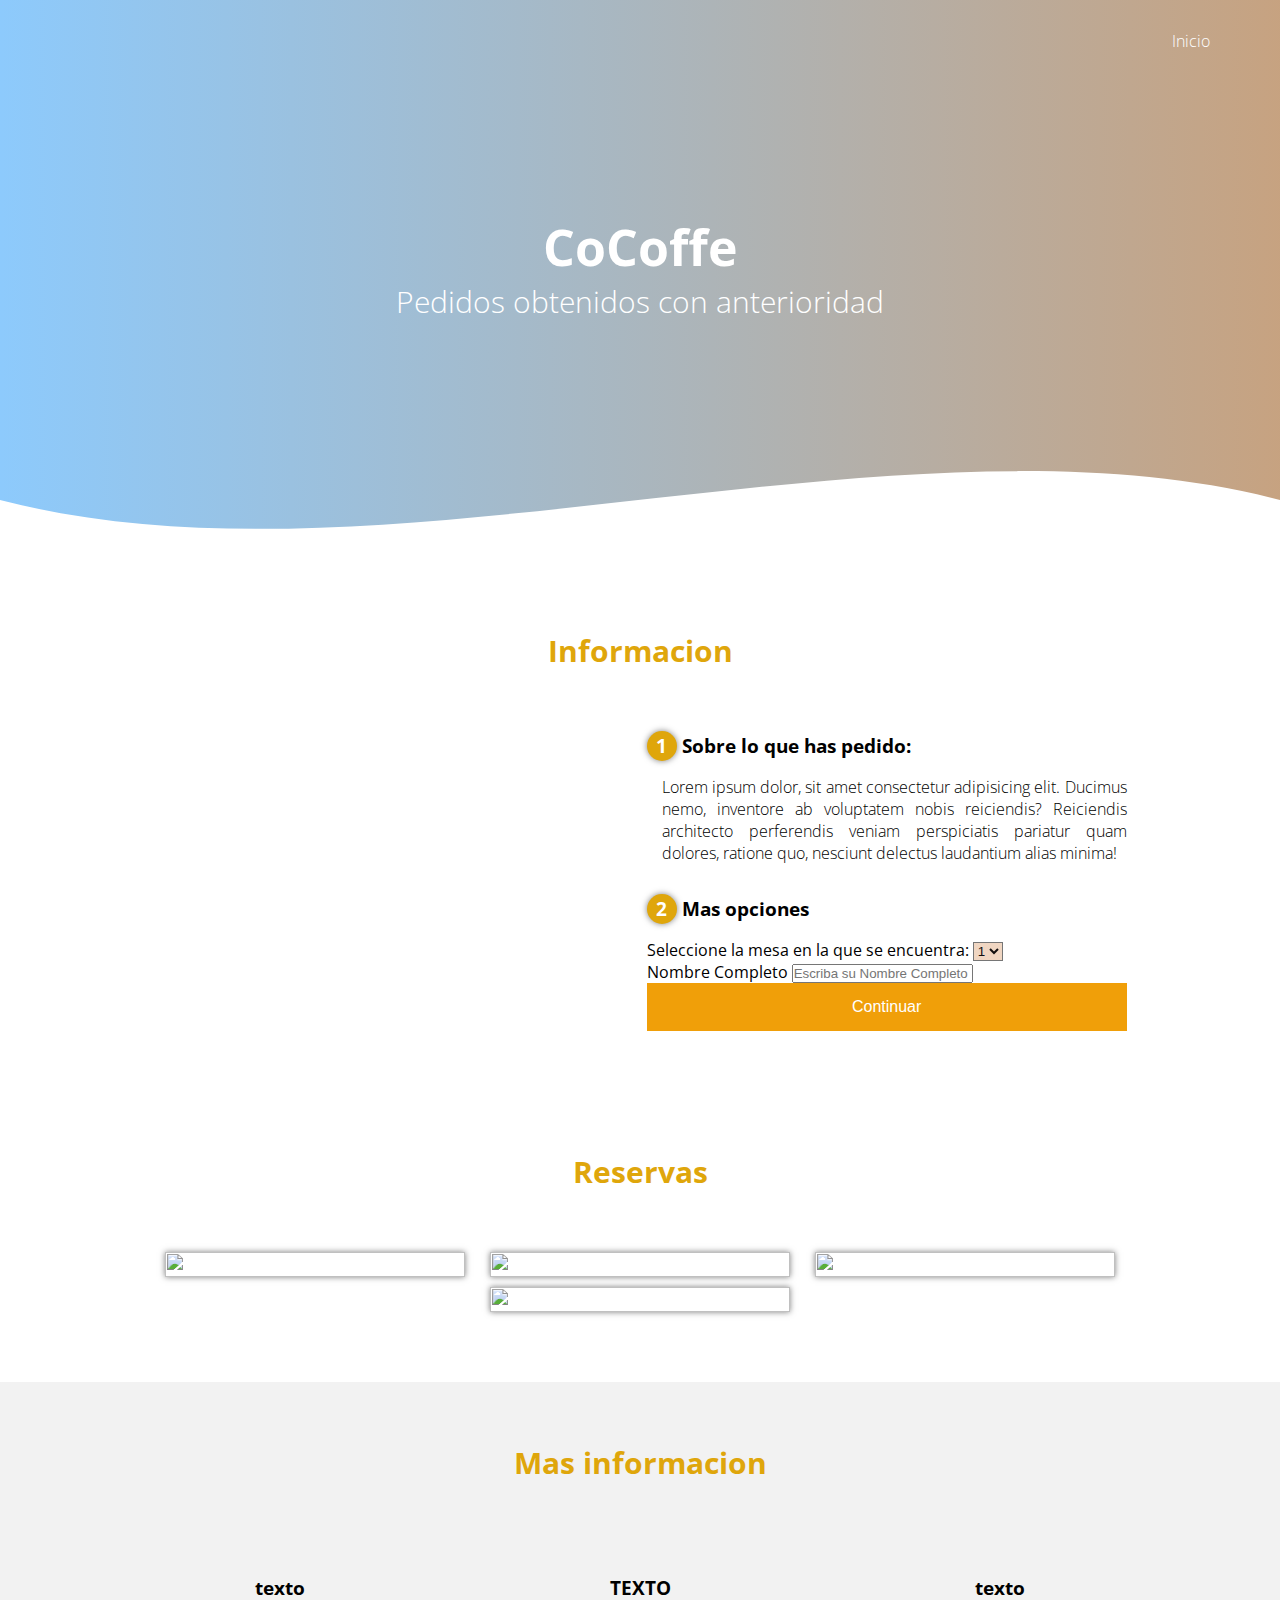
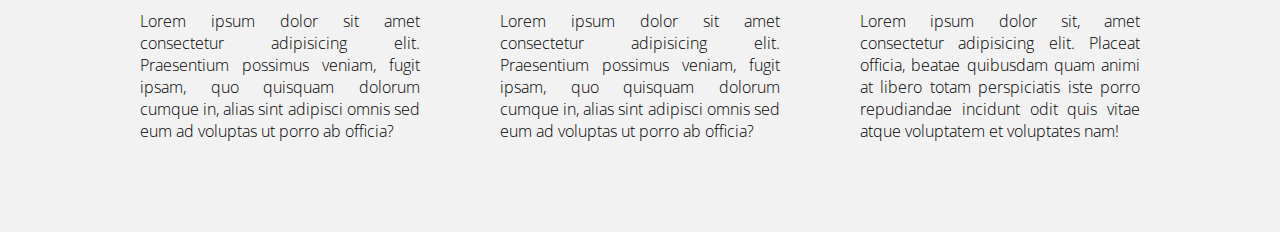
==== index.html @ 489b425b "help to frontend" ====
<!DOCTYPE html>
<html lang="es">

<head>
    <meta charset="UTF-8">
    <meta name="viewport" content="width=device-width, initial-scale=1.0">
    <meta http-equiv="X-UA-Compatible" content="ie=edge">
    <title>CoCoffe</title>
    <link rel="shortcut icon" href="img/icon.png" type="image/x-icon">
    <link rel="stylesheet" href="css/estilos.css">
    <link href="https://fonts.googleapis.com/css?family=Open+Sans:300,400,700,800&display=swap" rel="stylesheet"> 
    <link rel="stylesheet" href="https://stackpath.bootstrapcdn.com/bootstrap/4.5.0/css/bootstrap.min.css" integrity="sha384-9aIt2nRpC12Uk9gS9baDl411NQApFmC26EwAOH8WgZl5MYYxFfc+NcPb1dKGj7Sk" crossorigin="anonymous">
</head>

<body>
    <header>
      <nav>
            <a href="" type="button" class="btn btn-outline-warning">Inicio</a>
            <a href=""></a>
        </nav>
        <section class="textos-header">
            <h1>CoCoffe</h1>
            <h2>Pedidos obtenidos con anterioridad</h2>
        </section>
        <div class="wave" style="height: 150px; overflow: hidden;"><svg viewBox="0 0 500 150" preserveAspectRatio="none"
                style="height: 100%; width: 100%;">
                <path d="M0.00,49.98 C150.00,150.00 349.20,-50.00 500.00,49.98 L500.00,150.00 L0.00,150.00 Z"
                    style="stroke: none; fill: #fff;"></path>
            </svg></div>
    </header>
    <main>
        <section class="contenedor sobre-nosotros">
            <h2 class="titulo">Informacion</h2>
            <div class="contenedor-sobre-nosotros">
                <img src="https://images.unsplash.com/photo-1441109296207-fd911f7cd5e5?ixlib=rb-1.2.1&auto=format&fit=crop&w=1371&q=80" alt="" class="imagen-about-us">
                <div class="contenido-textos">
                    <form action="" method="GET">
                        <h3><span>1</span>Sobre lo que has pedido:</h3>
                        <p>Lorem ipsum dolor, sit amet consectetur adipisicing elit. Ducimus nemo, inventore ab voluptatem nobis
                            reiciendis? Reiciendis architecto perferendis veniam perspiciatis pariatur quam dolores,
                            ratione quo, nesciunt delectus laudantium alias minima!</p>
                        <h3><span>2</span>Mas opciones</h3>
                        <div class="form-group">
                            <label for="product_select" class="form-label">Seleccione la mesa en la que se encuentra:</label>
                            
                                <select class="form-control list" id="product_select" name="product_select">
                                    <option value="1">1</option>
                                    <option value="2">2</option>
                                    <option value="3">3</option>
                                    <option value="4">4</option>
                                    <option value="5">5</option>
                                </select>
                        </div>

                        <div class="form-group">
                            <label for="full-name">Nombre Completo</label>
                            <input type="text" class="form-control" id="full-name" placeholder="Escriba su Nombre Completo" required>
                          </div>
                        <input type="submit" value="Continuar" class="button-submit">
                    </form>
                </div>
            </div>
        </section>
    </main>
       <section class="portafolio">
            <div class="contenedor">
                <h2 class="titulo">Reservas</h2>
                <div class="galeria-port">

                    <div class="imagen-port">
                        <img src="https://images.unsplash.com/photo-1506193029-6cb2e0c90e36?ixlib=rb-1.2.1&ixid=eyJhcHBfaWQiOjEyMDd9&auto=format&fit=crop&w=675&q=80" alt="">
                        <div class="hover-galeria">
                            <img src="img/seleccion.png" alt="">
                            <p>Lorem ipsum dolor, sit amet consectetur adipisicing elit. Soluta rem ratione voluptatum officia veniam, similique amet cupiditate quis quae nemo est reprehenderit suscipit, exercitationem voluptates. Nulla sed minima velit saepe!</p>

                        </div>
                    </div>

                    <div class="imagen-port">
                        <img src="https://images.unsplash.com/photo-1506193029-6cb2e0c90e36?ixlib=rb-1.2.1&ixid=eyJhcHBfaWQiOjEyMDd9&auto=format&fit=crop&w=675&q=80" alt="">
                        <div class="hover-galeria">
                            <img src="img/seleccion.png" alt="">
                            <p>Lorem ipsum dolor, sit amet consectetur adipisicing elit. Soluta rem ratione voluptatum officia veniam, similique amet cupiditate quis quae nemo est reprehenderit suscipit, exercitationem voluptates. Nulla sed minima velit saepe!</p>

                        </div>
                    </div>

                    <div class="imagen-port">
                        <img src="https://images.unsplash.com/photo-1506193029-6cb2e0c90e36?ixlib=rb-1.2.1&ixid=eyJhcHBfaWQiOjEyMDd9&auto=format&fit=crop&w=675&q=80" alt="">
                        <div class="hover-galeria">
                            <img src="img/seleccion.png" alt="">
                            <p>Lorem ipsum dolor, sit amet consectetur adipisicing elit. Soluta rem ratione voluptatum officia veniam, similique amet cupiditate quis quae nemo est reprehenderit suscipit, exercitationem voluptates. Nulla sed minima velit saepe!</p>

                        </div>
                    </div>

                    <div class="imagen-port">
                        <img src="https://images.unsplash.com/photo-1506193029-6cb2e0c90e36?ixlib=rb-1.2.1&ixid=eyJhcHBfaWQiOjEyMDd9&auto=format&fit=crop&w=675&q=80" alt="">
                        <div class="hover-galeria">
                            <img src="img/seleccion.png" alt="">
                            <p>Lorem ipsum dolor, sit amet consectetur adipisicing elit. Soluta rem ratione voluptatum officia veniam, similique amet cupiditate quis quae nemo est reprehenderit suscipit, exercitationem voluptates. Nulla sed minima velit saepe!</p>

                        </div>
                    </div>

                </div>
            </div>
        </section>
    </main>
        <section class="about-services">
            <div class="contenedor">
                <h2 class="titulo">Mas informacion</h2>
                <div class="servicio-cont">
                    <div class="servicio-ind">
                        <img src="https://images.unsplash.com/photo-1587620931276-d97f425f62b9?ixlib=rb-1.2.1&ixid=eyJhcHBfaWQiOjEyMDd9&auto=format&fit=crop&w=2089&q=80" alt="">
                        <h3>texto</h3>
                        <p>Lorem ipsum dolor sit amet consectetur adipisicing elit. Praesentium possimus veniam, fugit ipsam, quo quisquam dolorum cumque in, alias sint adipisci omnis sed eum ad voluptas ut porro ab officia?</p>
                    </div>
                    <div class="servicio-ind">
                        <img src="https://images.unsplash.com/photo-1587620931276-d97f425f62b9?ixlib=rb-1.2.1&ixid=eyJhcHBfaWQiOjEyMDd9&auto=format&fit=crop&w=2089&q=80" alt="">
                        <h3>TEXTO</h3>
                        <p>Lorem ipsum dolor sit amet consectetur adipisicing elit. Praesentium possimus veniam, fugit ipsam, quo quisquam dolorum cumque in, alias sint adipisci omnis sed eum ad voluptas ut porro ab officia?</p>
                    </div>
                    <div class="servicio-ind">
                        <img src="https://images.unsplash.com/photo-1587620931276-d97f425f62b9?ixlib=rb-1.2.1&ixid=eyJhcHBfaWQiOjEyMDd9&auto=format&fit=crop&w=2089&q=80" alt="">
                        <h3>texto</h3>
                        <p>Lorem ipsum dolor sit, amet consectetur adipisicing elit. Placeat officia, beatae quibusdam quam animi at libero totam perspiciatis iste porro repudiandae incidunt odit quis vitae atque voluptatem et voluptates nam!</p>
                    </div>
                </div>
            </div>
        </section>
    </main>
   
</body>

</html>
---- css/estilos.css ----
* {
    margin: 0;
    padding: 0;
    box-sizing: border-box;
}

body {
    font-family: 'open sans';
}

.contenedor {
    padding: 60px 0;
    width: 90%;
    max-width: 1000px;
    margin: auto;
    overflow: hidden;
}

.titulo {
    color: #dfa60b;
    font-size: 30px;
    text-align: center;
    margin-bottom: 60px;
}

/* Header */

header {
    width: 100%;
    height: 600px;
    background: #bc4e9c;
    /* fallback for old browsers */
    background: -webkit-linear-gradient(to right, hsla(207, 95%, 50%, 0.459), hsla(29, 45%, 46%, 0.664)), url(https://images.unsplash.com/photo-1554118811-1e0d58224f24?ixlib=rb-1.2.1&ixid=eyJhcHBfaWQiOjEyMDd9&auto=format&fit=crop&w=1330&q=80);
    /* Chrome 10-25, Safari 5.1-6 */
    background: linear-gradient(to right, hsla(207, 95%, 50%, 0.459), hsla(29, 45%, 46%, 0.664)), url(https://images.unsplash.com/photo-1554118811-1e0d58224f24?ixlib=rb-1.2.1&ixid=eyJhcHBfaWQiOjEyMDd9&auto=format&fit=crop&w=1330&q=80);
    /* W3C, IE 10+/ Edge, Firefox 16+, Chrome 26+, Opera 12+, Safari 7+ */
    background-size: cover;
    background-attachment: fixed;
    position: relative;
}

nav{
    text-align: right;
    padding: 30px 50px 0 0;
}

nav > a{
    color:#fff;
    font-weight: 300;
    text-decoration: none;
    margin-right: 10px;
}

nav > a:hover{
    text-decoration: underline;
}

header .textos-header{
    display: flex;
    height: 430px;
    width: 100%;
    align-items: center;
    justify-content: center;
    flex-direction: column;
    text-align: center;
}

.textos-header h1{
    font-size: 50px;
    color:#fff;
}

.textos-header h2{
    font-size: 30px;
    font-weight: 300;
    color:#fff;
}

.wave{
    position: absolute;
    bottom: 0;
    width: 100%;
}

/* About us */

main .sobre-nosotros{
    padding: 30px 0 60px 0;
}
.contenedor-sobre-nosotros{
    display: flex;
    justify-content: space-evenly;
}

.imagen-about-us{
    width: 48%;
}

.sobre-nosotros .contenido-textos{
    width: 48%;
}

.contenido-textos h3{
    margin-bottom: 15px;
}

.contenido-textos h3 span{
    background: #dfa60b;
    color: #fff;
    border-radius: 50%;
    display: inline-block;
    text-align: center;
    width: 30px;
    height: 30px;
    padding: 2px;
    box-shadow: 0 0 6px 0 rgba(0, 0, 0, .5);
    margin-right: 5px;
}

.contenido-textos p{
    padding: 0px 0px 30px 15px;
    font-weight: 300;
    text-align: justify;
}

/* Galeria */


.portafolio{
    background: #ffffff;
}

.galeria-port{
    display: flex;
    justify-content: space-evenly;
    flex-wrap: wrap;
}

.imagen-port{
    width: 30%;
    margin-bottom: 10px;
    overflow: hidden;
    position: relative;
    cursor: pointer;
    box-shadow: 0 0 6px 0 rgba(0, 0, 0, .5);
}

.imagen-port > img{
    width: 100%;
    height: 100%;
    object-fit: cover;
    display: block;
}

.hover-galeria{
    position: absolute;
    width: 100%;
    height: 100%;
    top: 0;
    transform: scale(0);
    background: rgba(202, 140, 6, 0.7);
    transition: transform .5s;
    display: flex;
    justify-content: center;
    align-items: center;
    flex-direction: column;
}

.hover-galeria img{
    width: 50px;
}

.hover-galeria p{
    color: #fff;
}

.imagen-port:hover .hover-galeria{
    transform: scale(1);
}

/* Clients */

.cards{
    display: flex;
    justify-content: space-evenly;
}

.cards .card{
    background: #dfa60b;
    display: flex;
    width: 46%;
    height: 200px;
    align-items: center;
    justify-content: space-evenly;
    border-radius: 5px;
    box-shadow: 0 0 6px 0 rgba(0, 0, 0, 0.6);
}

.cards .card img{
    width: 100px;
    height: 100px;
    object-fit: cover;
    border: 3px solid #fff;
    border-radius: 50%;
    display: block;
}

.cards .card > .contenido-texto-card{
    width: 60%;
    color: #fff;
}

.cards .card > .contenido-texto-card p{
    font-weight: 300;
    padding-top: 5px;
}

/*  Our team */

.about-services{
    background: #f2f2f2;
    padding-bottom: 30px;
}


.servicio-cont{
    display:flex;
    justify-content: space-between;
    align-items: center;
}

.servicio-ind{
    width: 28%;
    text-align: center;
}

.servicio-ind img{
    width: 90%;
}

.servicio-ind h3{
    margin: 10px 0;
}

.servicio-ind p{
    font-weight: 300;
    text-align: justify;
}

/* footer */

footer{
    background: #414141;
    padding: 60px 0 30px 0;
    margin: auto;
    overflow: hidden;
}

.contenedor-footer{
    display: flex;
    width: 90%;
    justify-content: space-evenly;
    margin: auto;
    padding-bottom: 50px;
    border-bottom: 1px solid #ccc;
}

.content-foo{
    text-align: center;
}

.content-foo h4{
    color: #fff;
    border-bottom: 3px solid #4756db;
    padding-bottom: 5px;
    margin-bottom: 10px;
}

.content-foo p{
    color: #ccc;
}

.titulo-final{
    text-align: center;
    font-size: 24px;
    margin: 20px 0 0 0;
    color: #9e9797;
}

@media screen and (max-width:900px){
    header{
        background-position: center;
    }

    .contenedor-sobre-nosotros{
        flex-direction: column;
        justify-content: center;
        align-items: center;
    }

    .sobre-nosotros .contenido-textos{
        width: 90%;
    }

    .imagen-about-us{
        width: 90%;
    }

    /* Galeria */

    .imagen-port{
        width: 44%;
    }

    /* Clientes */

    .cards{
        flex-direction: column;
        justify-content: center;
        align-items: center;
    }

    .cards .card{
        width: 90%;
    }

    .cards .card:first-child{
        margin-bottom: 30px;
    }

    /* servicios */

    .servicio-cont{
        justify-content: center;
        flex-direction: column;
    }

    .servicio-ind{
        width: 100%;
        text-align: center;
    }

    .servicio-ind:nth-child(1), .servicio-ind:nth-child(2){
        margin-bottom: 60px;
    }

    .servicio-ind img{
        width: 90%;
    }
}

@media screen and (max-width:500px){
    nav{
        text-align: center;
        padding: 30px 0 0 0;
    }

    nav > a{
        margin-right: 5px;
    }

    .textos-header h1{
        font-size: 35px;
    }

    .textos-header h2{
        font-size: 20px;
    }

    /* ABOUT US */

    .imagen-about-us{
        margin-bottom: 60px;
        width: 99%;
    }

    .sobre-nosotros .contenido-textos{
        width: 95%;
    }

    /* Galeria */

    .imagen-port{
        width: 95%;
    }

    /* Clients */

    .cards .card{
        height: 450px;
        display: flex;
        flex-direction: column;
        align-items: center;
    }

    .cards .card img{
        width: 90px;
        height: 90px;
    }

    /* Footer */

    .contenedor-footer{
        flex-direction: column;
        border: none;
    }

    .content-foo{
        margin-bottom: 20px;
        text-align: center;
    }

    .content-foo h4{
        border: none;
    }

    .content-foo p{
        color: #ccc;
        border-bottom: 1px solid #f2f2f2;
        padding-bottom: 20px;
    }

    .titulo-final{
        font-size: 20px;
    }
}

.list{
    color: rgb(19, 16, 16);
    background: rgba(233, 197, 168, 0.7);
}

option{
    color: rgb(19, 16, 16);
    background-color: rgba(233, 197, 168, 0.7) ;
}

.button-submit{
    width: 100%;
    font-family: sans-serif;
    outline: none;
    background: rgb(240, 159, 9);
    font-size: 16px;
    border: none;
    color: #fff;
    padding: 15px 0;
    cursor: pointer;
    transition: all 1.0s ease
}

.button-submit:hover{
    background: rgb(147, 233, 161);
}
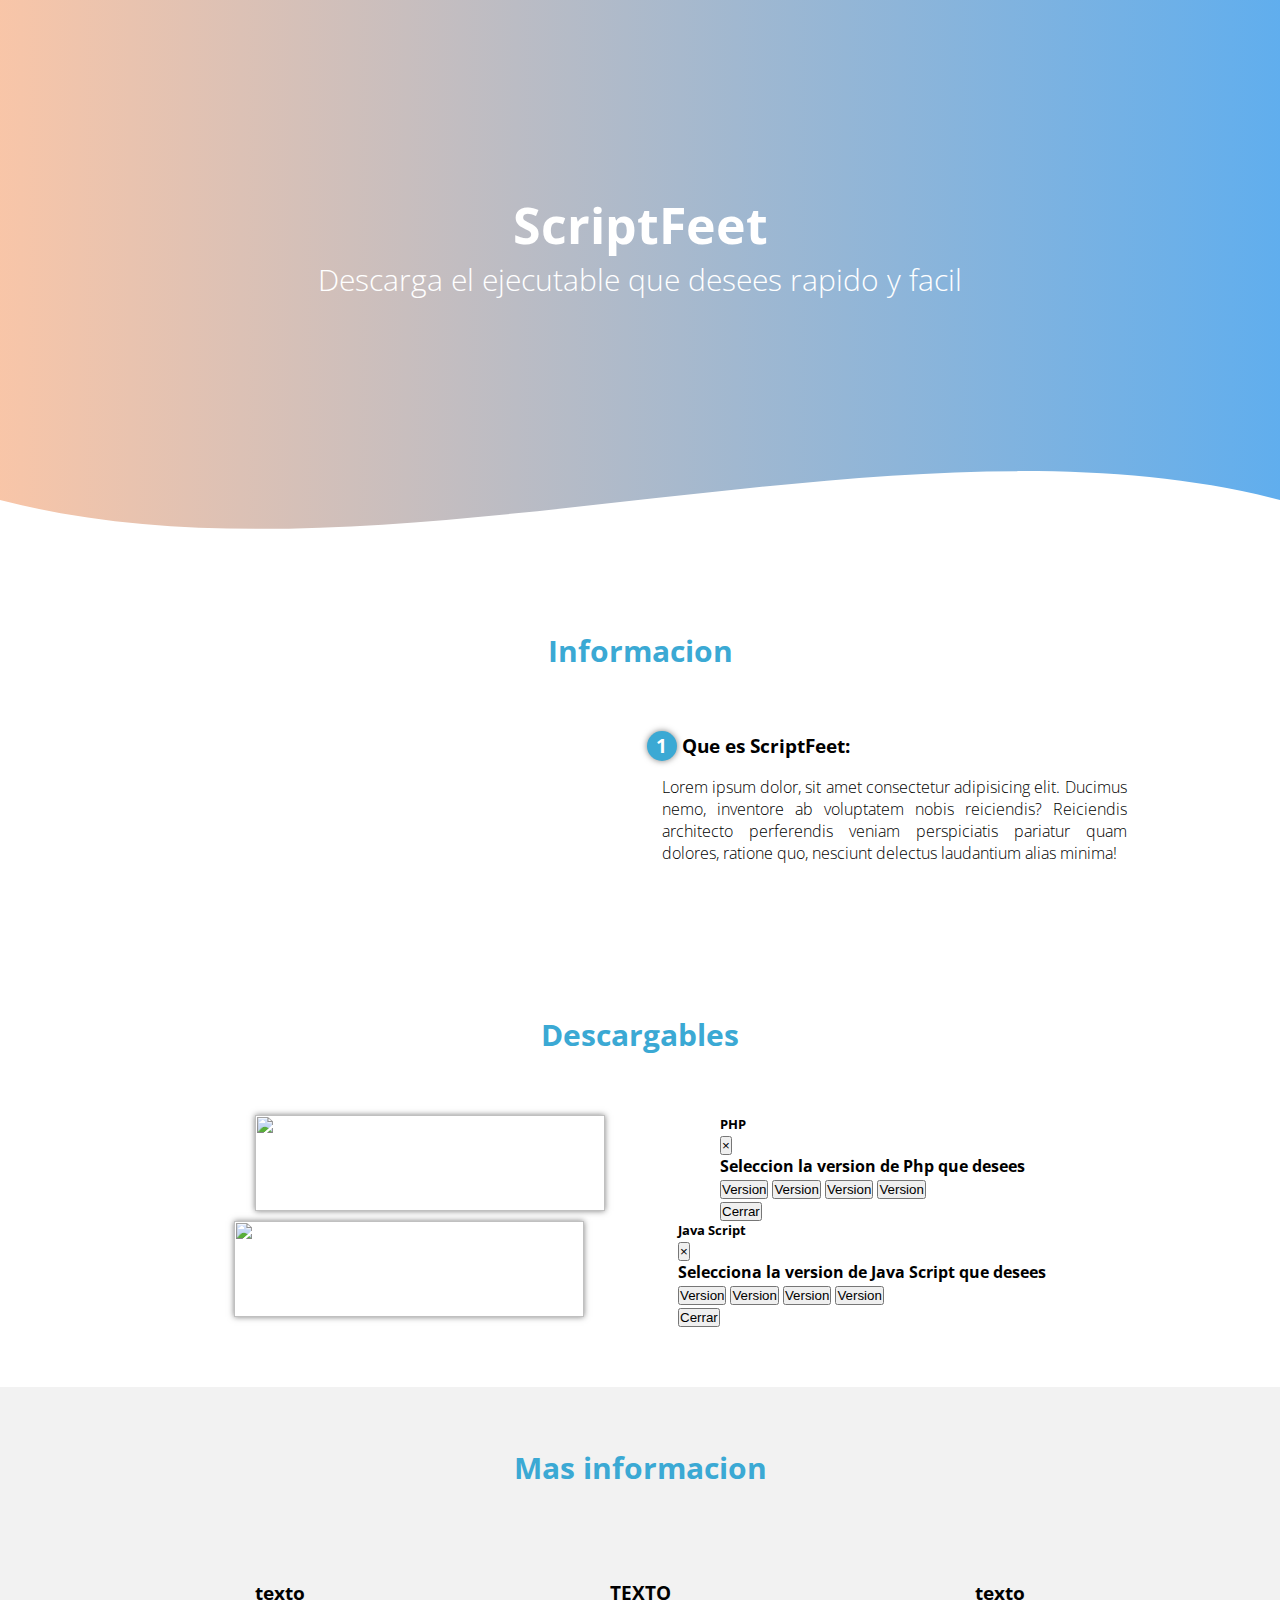
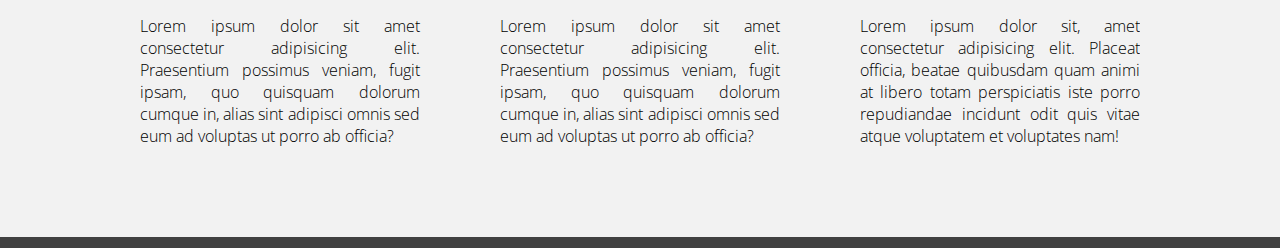
==== commit 250dc520: "home page upgrade with windows model" ====
--- a/index.html
+++ b/index.html
@@ -5,8 +5,8 @@
     <meta charset="UTF-8">
     <meta name="viewport" content="width=device-width, initial-scale=1.0">
     <meta http-equiv="X-UA-Compatible" content="ie=edge">
-    <title>CoCoffe</title>
-    <link rel="shortcut icon" href="img/icon.png" type="image/x-icon">
+    <title>ScriptFeet</title>
+    <link rel="shortcut icon" href="https://image.flaticon.com/icons/png/512/1674/1674712.png" type="image/x-icon">
     <link rel="stylesheet" href="css/estilos.css">
     <link href="https://fonts.googleapis.com/css?family=Open+Sans:300,400,700,800&display=swap" rel="stylesheet"> 
     <link rel="stylesheet" href="https://stackpath.bootstrapcdn.com/bootstrap/4.5.0/css/bootstrap.min.css" integrity="sha384-9aIt2nRpC12Uk9gS9baDl411NQApFmC26EwAOH8WgZl5MYYxFfc+NcPb1dKGj7Sk" crossorigin="anonymous">
@@ -15,12 +15,12 @@
 <body>
     <header>
       <nav>
-            <a href="" type="button" class="btn btn-outline-warning">Inicio</a>
-            <a href=""></a>
+            <!--<a href=""></a>
+            <a href=""></a>-->
         </nav>
         <section class="textos-header">
-            <h1>CoCoffe</h1>
-            <h2>Pedidos obtenidos con anterioridad</h2>
+            <h1>ScriptFeet</h1>
+            <h2>Descarga el ejecutable que desees rapido y facil</h2>
         </section>
         <div class="wave" style="height: 150px; overflow: hidden;"><svg viewBox="0 0 500 150" preserveAspectRatio="none"
                 style="height: 100%; width: 100%;">
@@ -32,77 +32,95 @@
         <section class="contenedor sobre-nosotros">
             <h2 class="titulo">Informacion</h2>
             <div class="contenedor-sobre-nosotros">
-                <img src="https://images.unsplash.com/photo-1441109296207-fd911f7cd5e5?ixlib=rb-1.2.1&auto=format&fit=crop&w=1371&q=80" alt="" class="imagen-about-us">
+                <img src="https://images.unsplash.com/photo-1482062364825-616fd23b8fc1?ixlib=rb-1.2.1&ixid=eyJhcHBfaWQiOjEyMDd9&auto=format&fit=crop&w=750&q=80" alt="" class="imagen-about-us">
                 <div class="contenido-textos">
-                    <form action="" method="GET">
-                        <h3><span>1</span>Sobre lo que has pedido:</h3>
+                        <h3><span>1</span>Que es ScriptFeet:</h3>
                         <p>Lorem ipsum dolor, sit amet consectetur adipisicing elit. Ducimus nemo, inventore ab voluptatem nobis
                             reiciendis? Reiciendis architecto perferendis veniam perspiciatis pariatur quam dolores,
                             ratione quo, nesciunt delectus laudantium alias minima!</p>
-                        <h3><span>2</span>Mas opciones</h3>
-                        <div class="form-group">
-                            <label for="product_select" class="form-label">Seleccione la mesa en la que se encuentra:</label>
-                            
-                                <select class="form-control list" id="product_select" name="product_select">
-                                    <option value="1">1</option>
-                                    <option value="2">2</option>
-                                    <option value="3">3</option>
-                                    <option value="4">4</option>
-                                    <option value="5">5</option>
-                                </select>
-                        </div>
-
-                        <div class="form-group">
-                            <label for="full-name">Nombre Completo</label>
-                            <input type="text" class="form-control" id="full-name" placeholder="Escriba su Nombre Completo" required>
-                          </div>
-                        <input type="submit" value="Continuar" class="button-submit">
-                    </form>
                 </div>
             </div>
         </section>
     </main>
        <section class="portafolio">
             <div class="contenedor">
-                <h2 class="titulo">Reservas</h2>
+                <h2 class="titulo">Descargables</h2>
                 <div class="galeria-port">
 
+                    <!--Image with model-->
                     <div class="imagen-port">
-                        <img src="https://images.unsplash.com/photo-1506193029-6cb2e0c90e36?ixlib=rb-1.2.1&ixid=eyJhcHBfaWQiOjEyMDd9&auto=format&fit=crop&w=675&q=80" alt="">
+                        <img src="https://www.solucionex.com/sites/default/files/posts/imagen/php.jpg" alt="">
                         <div class="hover-galeria">
                             <img src="img/seleccion.png" alt="">
-                            <p>Lorem ipsum dolor, sit amet consectetur adipisicing elit. Soluta rem ratione voluptatum officia veniam, similique amet cupiditate quis quae nemo est reprehenderit suscipit, exercitationem voluptates. Nulla sed minima velit saepe!</p>
+
+                            <button type="button" class="btn btn-primary" data-toggle="modal" data-target="#php-selection">
+                                Descargable de PHP
+                            </button>
+
 
                         </div>
                     </div>
 
+                    <div class="modal fade" id="php-selection" tabindex="-1" role="dialog" aria-labelledby="exampleModalLabel" aria-hidden="true">
+                        <div class="modal-dialog modal-dialog-centered modal-dialog-scrollable">
+                        <div class="modal-content">
+                            <div class="modal-header">
+                                <h5 class="modal-title" id="exampleModalLabel">PHP</h5>
+                                <button type="button" class="close" data-dismiss="modal" aria-label="Close">
+                                    <span aria-hidden="true">&times;</span>
+                                </button>
+                            </div>
+                            <div class="modal-body">
+                                <p><strong>Seleccion la version de Php que desees</strong></p>
+                                <button type="button" class="btn btn-outline-info">Version</button>
+                                <button type="button" class="btn btn-outline-info">Version</button>
+                                <button type="button" class="btn btn-outline-info">Version</button>
+                                <button type="button" class="btn btn-outline-info">Version</button>
+                            </div>
+                            <div class="modal-footer">
+                                <button type="button" class="btn btn-light" data-dismiss="modal">Cerrar</button>
+                            </div>
+                        </div>
+                        </div>
+                    </div>
+                    <!--End image with model-->
+
                     <div class="imagen-port">
-                        <img src="https://images.unsplash.com/photo-1506193029-6cb2e0c90e36?ixlib=rb-1.2.1&ixid=eyJhcHBfaWQiOjEyMDd9&auto=format&fit=crop&w=675&q=80" alt="">
+                        <img src="https://ploshadka.net/wp-content/uploads/logo/js.png" alt="">
                         <div class="hover-galeria">
                             <img src="img/seleccion.png" alt="">
-                            <p>Lorem ipsum dolor, sit amet consectetur adipisicing elit. Soluta rem ratione voluptatum officia veniam, similique amet cupiditate quis quae nemo est reprehenderit suscipit, exercitationem voluptates. Nulla sed minima velit saepe!</p>
+
+                            <button type="button" class="btn btn-primary" data-toggle="modal" data-target="#js-selection">
+                                Descargable de JS
+                            </button>
+                            
 
                         </div>
                     </div>
-
-                    <div class="imagen-port">
-                        <img src="https://images.unsplash.com/photo-1506193029-6cb2e0c90e36?ixlib=rb-1.2.1&ixid=eyJhcHBfaWQiOjEyMDd9&auto=format&fit=crop&w=675&q=80" alt="">
-                        <div class="hover-galeria">
-                            <img src="img/seleccion.png" alt="">
-                            <p>Lorem ipsum dolor, sit amet consectetur adipisicing elit. Soluta rem ratione voluptatum officia veniam, similique amet cupiditate quis quae nemo est reprehenderit suscipit, exercitationem voluptates. Nulla sed minima velit saepe!</p>
-
+                    <div class="modal fade" id="js-selection" tabindex="-1" role="dialog" aria-labelledby="exampleModalLabel" aria-hidden="true">
+                        <div class="modal-dialog modal-dialog-centered modal-dialog-scrollable">
+                        <div class="modal-content">
+                            <div class="modal-header">
+                                <h5 class="modal-title" id="exampleModalLabel">Java Script</h5>
+                                <button type="button" class="close" data-dismiss="modal" aria-label="Close">
+                                    <span aria-hidden="true">&times;</span>
+                                </button>
+                            </div>
+                            <div class="modal-body">
+                                <p><strong>Selecciona la version de Java Script que desees</strong></p>
+                                <button type="button" class="btn btn-outline-warning">Version</button>
+                                <button type="button" class="btn btn-outline-warning">Version</button>
+                                <button type="button" class="btn btn-outline-warning">Version</button>
+                                <button type="button" class="btn btn-outline-warning">Version</button>
+                            </div>
+                            <div class="modal-footer">
+                                <button type="button" class="btn btn-light" data-dismiss="modal">Cerrar</button>
+                            </div>
+                        </div>
                         </div>
                     </div>
 
-                    <div class="imagen-port">
-                        <img src="https://images.unsplash.com/photo-1506193029-6cb2e0c90e36?ixlib=rb-1.2.1&ixid=eyJhcHBfaWQiOjEyMDd9&auto=format&fit=crop&w=675&q=80" alt="">
-                        <div class="hover-galeria">
-                            <img src="img/seleccion.png" alt="">
-                            <p>Lorem ipsum dolor, sit amet consectetur adipisicing elit. Soluta rem ratione voluptatum officia veniam, similique amet cupiditate quis quae nemo est reprehenderit suscipit, exercitationem voluptates. Nulla sed minima velit saepe!</p>
-
-                        </div>
-                    </div>
-
+                    
                 </div>
             </div>
         </section>
@@ -132,5 +150,10 @@
     </main>
    
 </body>
+<footer>
+    <script src="https://code.jquery.com/jquery-3.5.1.slim.min.js" integrity="sha384-DfXdz2htPH0lsSSs5nCTpuj/zy4C+OGpamoFVy38MVBnE+IbbVYUew+OrCXaRkfj" crossorigin="anonymous"></script>
+    <script src="https://cdn.jsdelivr.net/npm/popper.js@1.16.0/dist/umd/popper.min.js" integrity="sha384-Q6E9RHvbIyZFJoft+2mJbHaEWldlvI9IOYy5n3zV9zzTtmI3UksdQRVvoxMfooAo" crossorigin="anonymous"></script>
+    <script src="https://stackpath.bootstrapcdn.com/bootstrap/4.5.0/js/bootstrap.min.js" integrity="sha384-OgVRvuATP1z7JjHLkuOU7Xw704+h835Lr+6QL9UvYjZE3Ipu6Tp75j7Bh/kR0JKI" crossorigin="anonymous"></script>
+</footer>
 
 </html>
--- a/css/estilos.css
+++ b/css/estilos.css
@@ -17,7 +17,7 @@
 }
 
 .titulo {
-    color: #dfa60b;
+    color: #3ba9d4;
     font-size: 30px;
     text-align: center;
     margin-bottom: 60px;
@@ -30,9 +30,9 @@
     height: 600px;
     background: #bc4e9c;
     /* fallback for old browsers */
-    background: -webkit-linear-gradient(to right, hsla(207, 95%, 50%, 0.459), hsla(29, 45%, 46%, 0.664)), url(https://images.unsplash.com/photo-1554118811-1e0d58224f24?ixlib=rb-1.2.1&ixid=eyJhcHBfaWQiOjEyMDd9&auto=format&fit=crop&w=1330&q=80);
+    background: -webkit-linear-gradient(to right, hsla(22, 86%, 60%, 0.459), hsla(207, 87%, 48%, 0.664)), url(https://images.unsplash.com/photo-1487058792275-0ad4aaf24ca7?ixlib=rb-1.2.1&ixid=eyJhcHBfaWQiOjEyMDd9&auto=format&fit=crop&w=1350&q=80);
     /* Chrome 10-25, Safari 5.1-6 */
-    background: linear-gradient(to right, hsla(207, 95%, 50%, 0.459), hsla(29, 45%, 46%, 0.664)), url(https://images.unsplash.com/photo-1554118811-1e0d58224f24?ixlib=rb-1.2.1&ixid=eyJhcHBfaWQiOjEyMDd9&auto=format&fit=crop&w=1330&q=80);
+    background: linear-gradient(to right, hsla(22, 86%, 60%, 0.459), hsla(207, 87%, 48%, 0.664)), url(https://images.unsplash.com/photo-1487058792275-0ad4aaf24ca7?ixlib=rb-1.2.1&ixid=eyJhcHBfaWQiOjEyMDd9&auto=format&fit=crop&w=1350&q=80);
     /* W3C, IE 10+/ Edge, Firefox 16+, Chrome 26+, Opera 12+, Safari 7+ */
     background-size: cover;
     background-attachment: fixed;
@@ -105,7 +105,7 @@
 }
 
 .contenido-textos h3 span{
-    background: #dfa60b;
+    background: #3ba9d4;;
     color: #fff;
     border-radius: 50%;
     display: inline-block;
@@ -137,7 +137,7 @@
 }
 
 .imagen-port{
-    width: 30%;
+    width: 35%;
     margin-bottom: 10px;
     overflow: hidden;
     position: relative;
@@ -158,7 +158,7 @@
     height: 100%;
     top: 0;
     transform: scale(0);
-    background: rgba(202, 140, 6, 0.7);
+    background: rgba(50, 51, 49, 0);
     transition: transform .5s;
     display: flex;
     justify-content: center;
@@ -167,7 +167,7 @@
 }
 
 .hover-galeria img{
-    width: 50px;
+    width: 100px;
 }
 
 .hover-galeria p{
@@ -186,7 +186,7 @@
 }
 
 .cards .card{
-    background: #dfa60b;
+    background: #3ba9d4;;
     display: flex;
     width: 46%;
     height: 200px;
@@ -251,7 +251,7 @@
 
 footer{
     background: #414141;
-    padding: 60px 0 30px 0;
+    padding: 1px 0 10px 0;
     margin: auto;
     overflow: hidden;
 }
